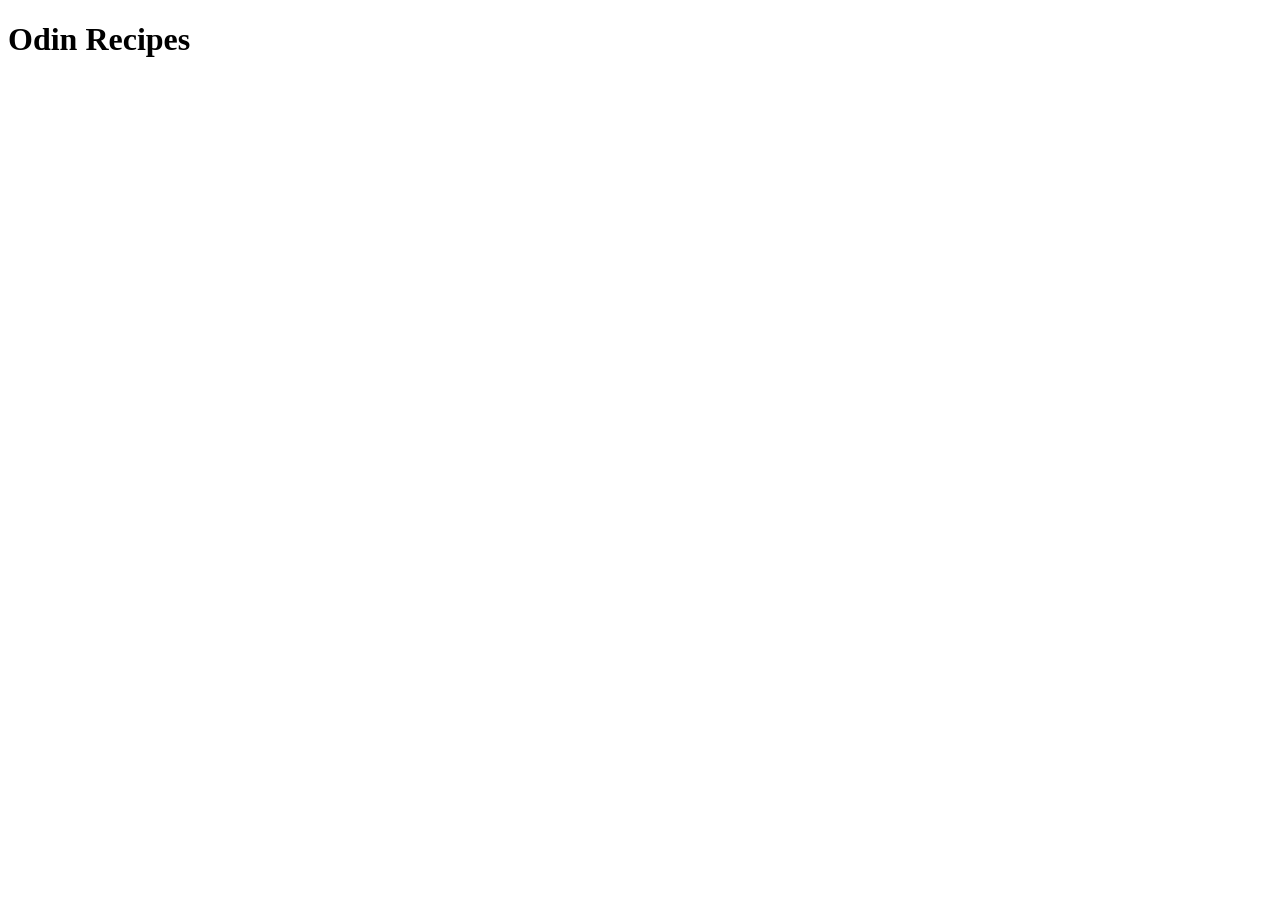
==== index.html @ cbedf815 "Add index.html boilerplate and title heading" ====
<!DOCTYPE html>
<html lang="en">
<head>
    <meta charset="UTF-8">
    <meta name="viewport" content="width=device-width, initial-scale=1.0">
    <title>Odin Recipes</title>
</head>
<body>
    <h1>Odin Recipes</h1>
</body>
</html>
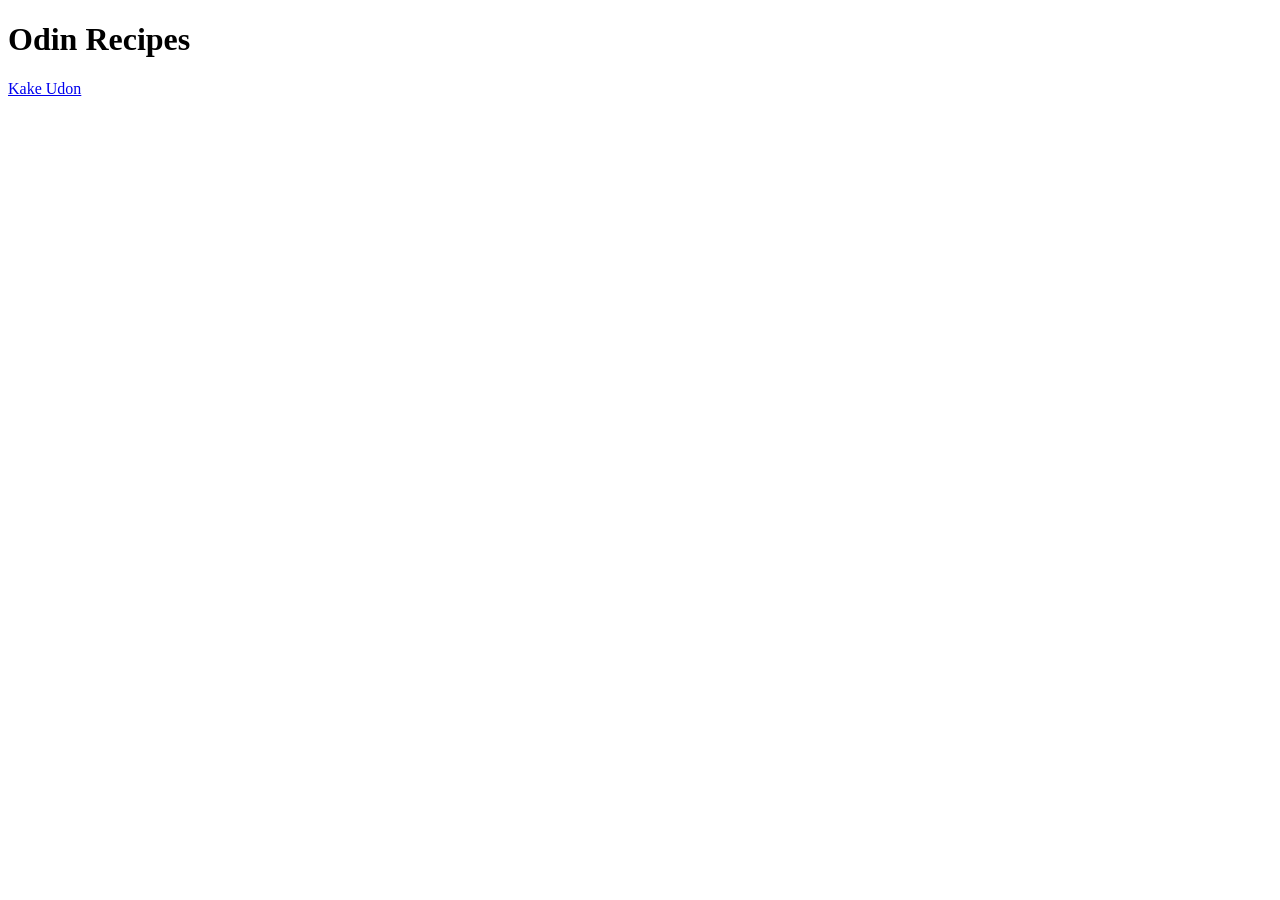
==== commit 39f39869: "move all recipe pages into folder" ====
--- a/index.html
+++ b/index.html
@@ -3,9 +3,10 @@
 <head>
     <meta charset="UTF-8">
     <meta name="viewport" content="width=device-width, initial-scale=1.0">
-    <title>Odin Recipes</title>
+    <title>Odin Recipes - Home</title>
 </head>
 <body>
     <h1>Odin Recipes</h1>
+    <a href="recipes/kake-udon.html">Kake Udon</a>
 </body>
 </html>
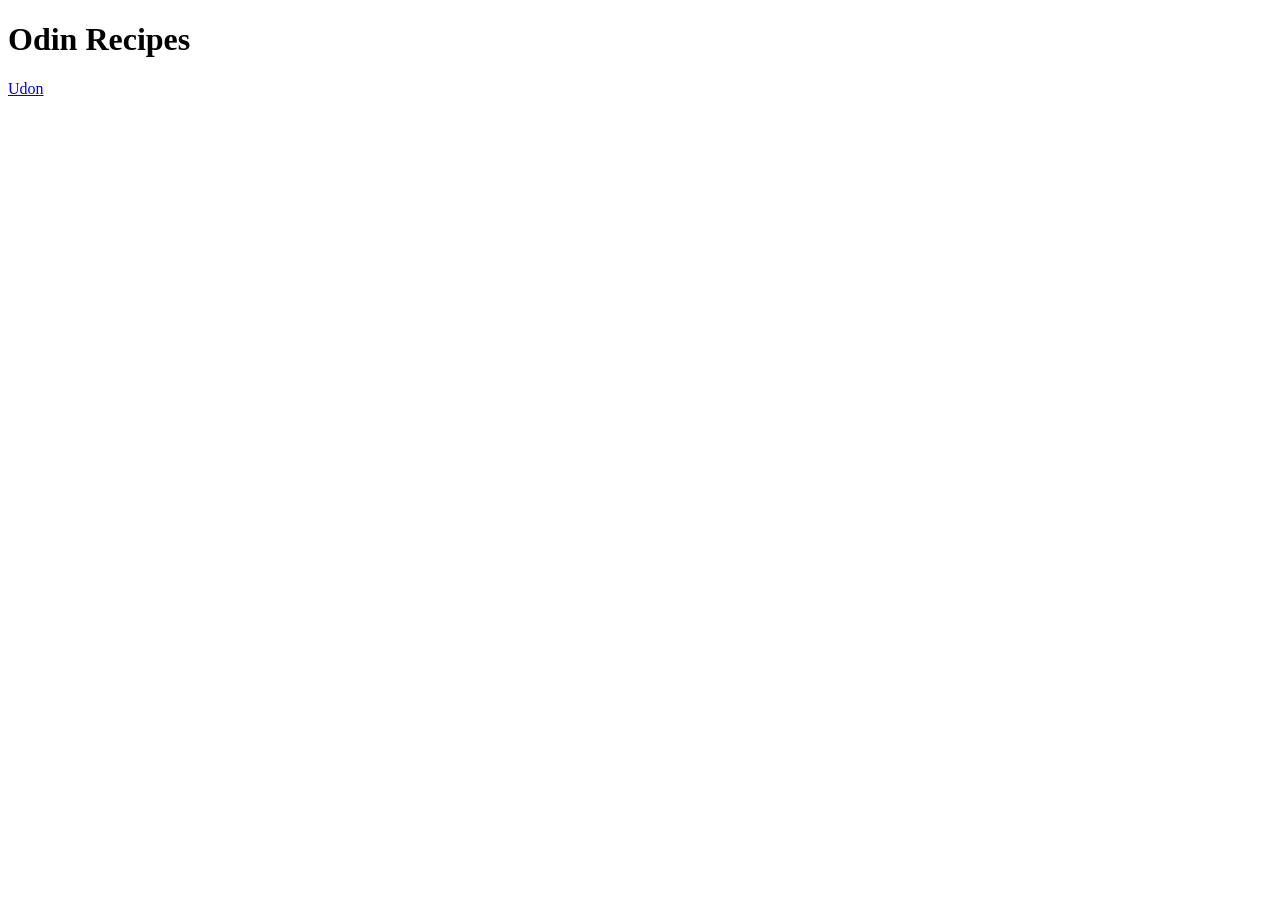
==== commit 46bf1e00: "finish first recipe page add image of product, list of ingredients, and instructions" ====
--- a/index.html
+++ b/index.html
@@ -7,6 +7,6 @@
 </head>
 <body>
     <h1>Odin Recipes</h1>
-    <a href="recipes/kake-udon.html">Kake Udon</a>
+    <a href="recipes/kake-udon.html">Udon</a>
 </body>
 </html>
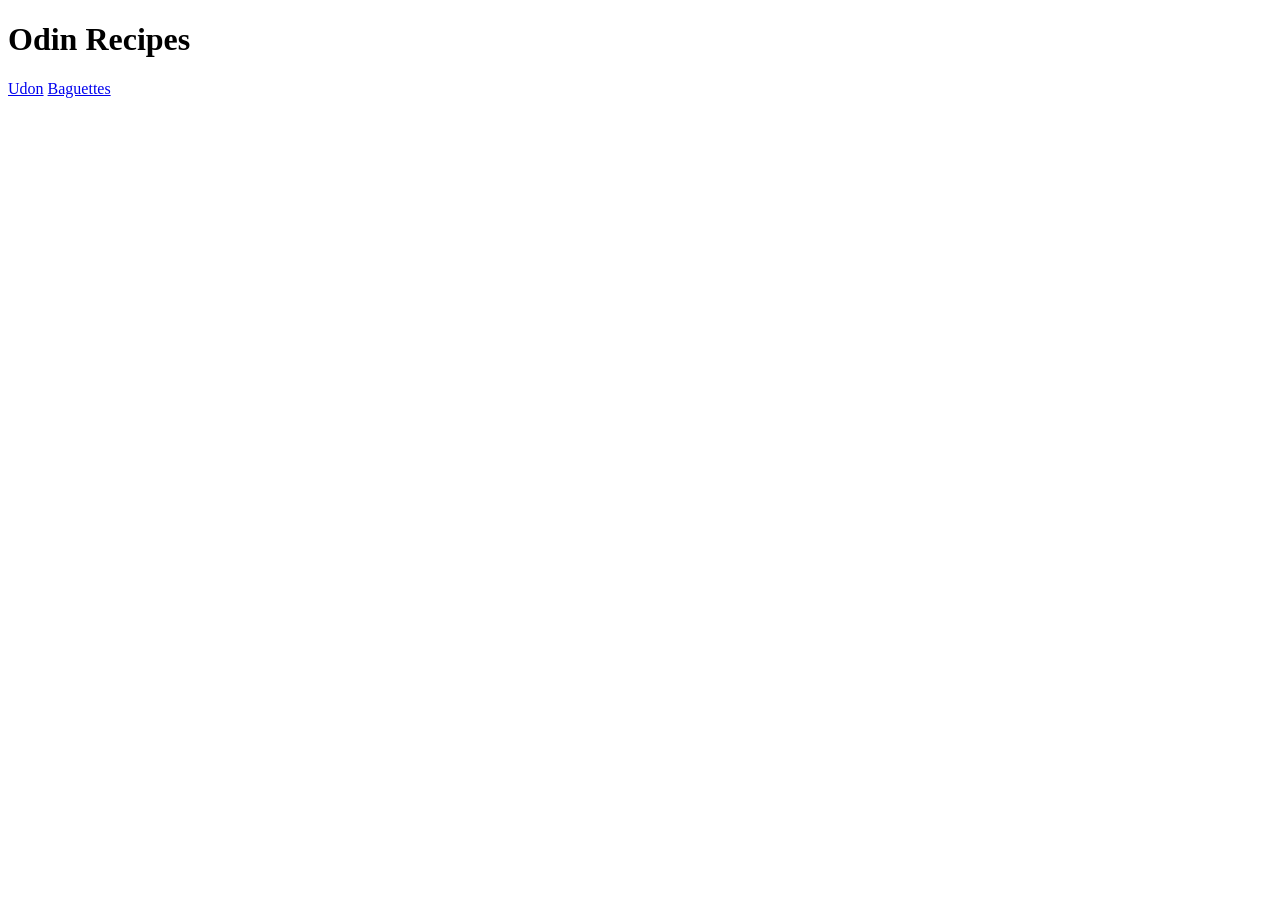
==== commit 0b918c5b: "add second recipe page" ====
--- a/index.html
+++ b/index.html
@@ -8,5 +8,6 @@
 <body>
     <h1>Odin Recipes</h1>
     <a href="recipes/kake-udon.html">Udon</a>
+    <a href="recipes/bread.html">Baguettes</a>
 </body>
 </html>
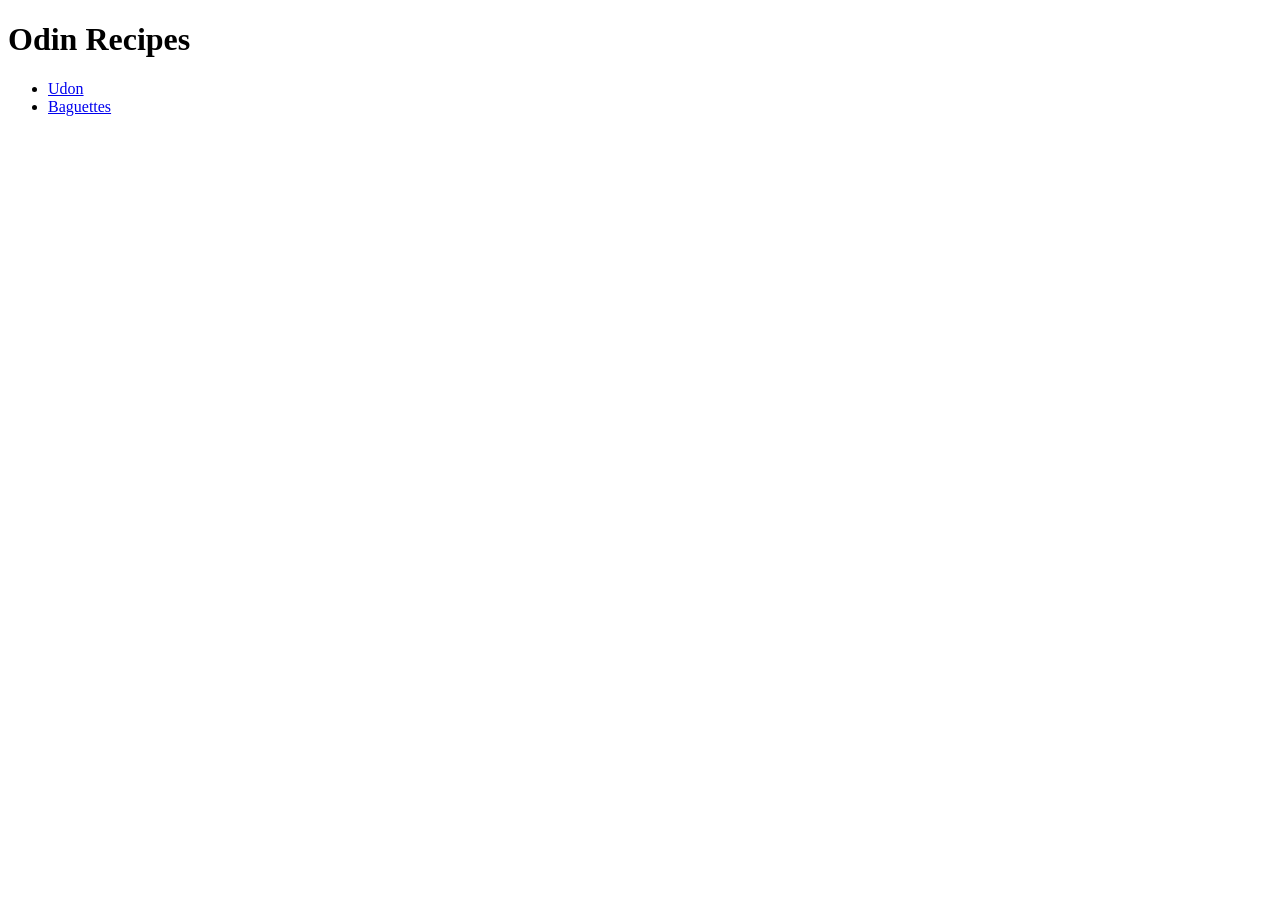
==== commit 52775f90: "adjust title page to show recipes in bullet list" ====
--- a/index.html
+++ b/index.html
@@ -7,7 +7,9 @@
 </head>
 <body>
     <h1>Odin Recipes</h1>
-    <a href="recipes/kake-udon.html">Udon</a>
-    <a href="recipes/bread.html">Baguettes</a>
+    <ul>
+        <li><a href="recipes/kake-udon.html">Udon</a></li>
+        <li><a href="recipes/bread.html">Baguettes</a></li>
+    </ul>
 </body>
 </html>
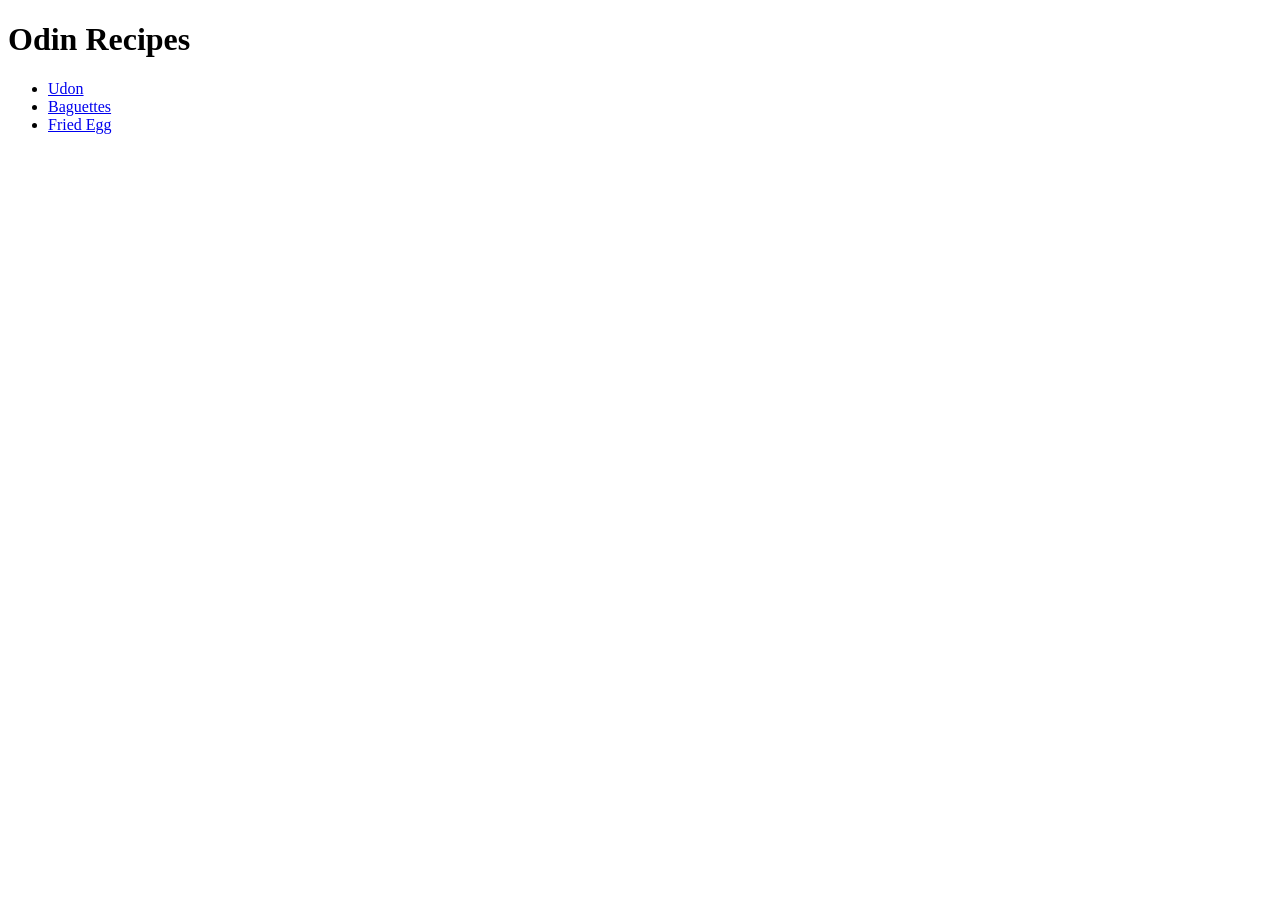
==== commit cdba8fcd: "add third and final recipe page" ====
--- a/index.html
+++ b/index.html
@@ -10,6 +10,7 @@
     <ul>
         <li><a href="recipes/kake-udon.html">Udon</a></li>
         <li><a href="recipes/bread.html">Baguettes</a></li>
+        <li><a href="recipes/fried-egg.html">Fried Egg</a></li>
     </ul>
 </body>
 </html>
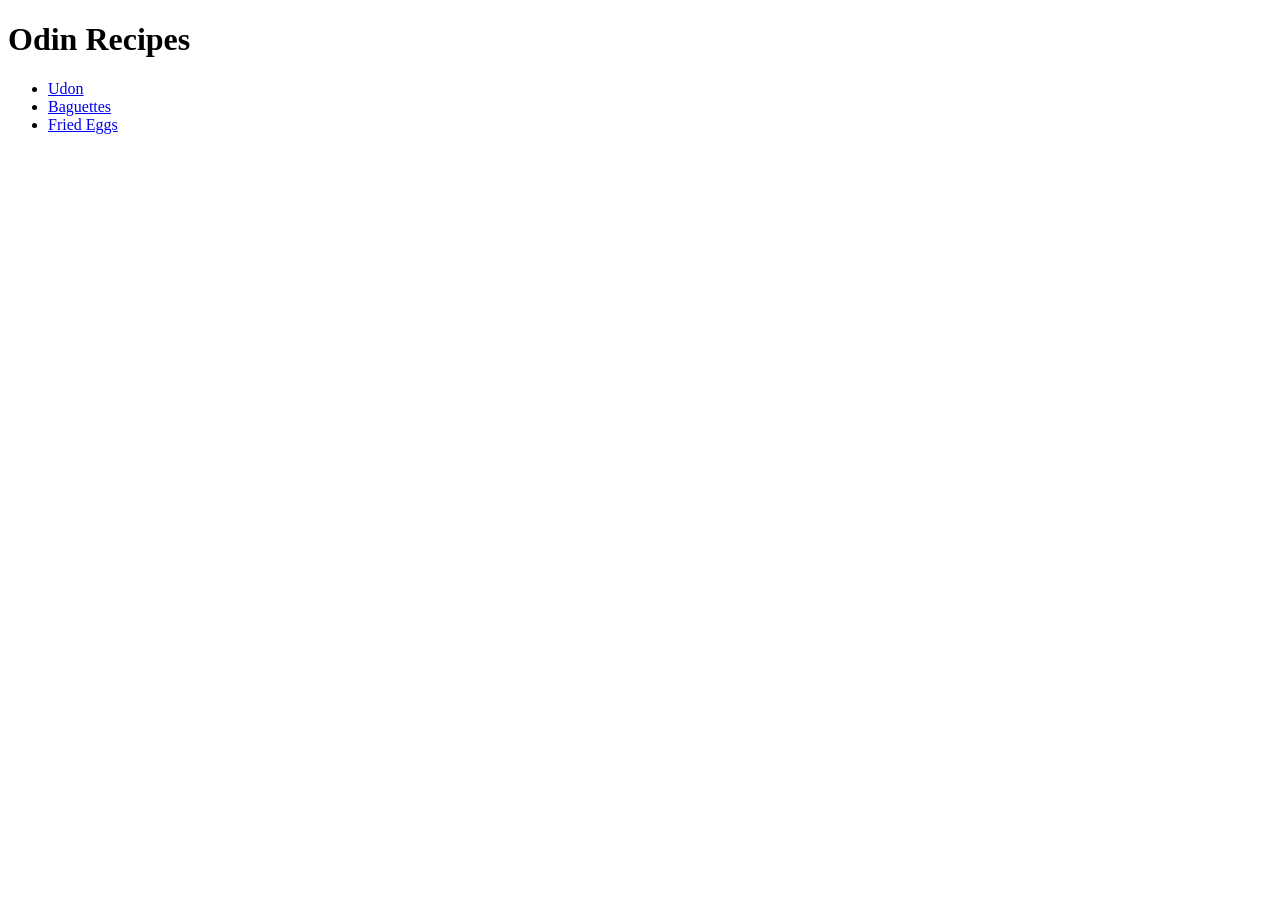
==== commit 5f6f9b05: "add small things that were overlooked" ====
--- a/index.html
+++ b/index.html
@@ -10,7 +10,7 @@
     <ul>
         <li><a href="recipes/kake-udon.html">Udon</a></li>
         <li><a href="recipes/bread.html">Baguettes</a></li>
-        <li><a href="recipes/fried-egg.html">Fried Egg</a></li>
+        <li><a href="recipes/fried-egg.html">Fried Eggs</a></li>
     </ul>
 </body>
 </html>
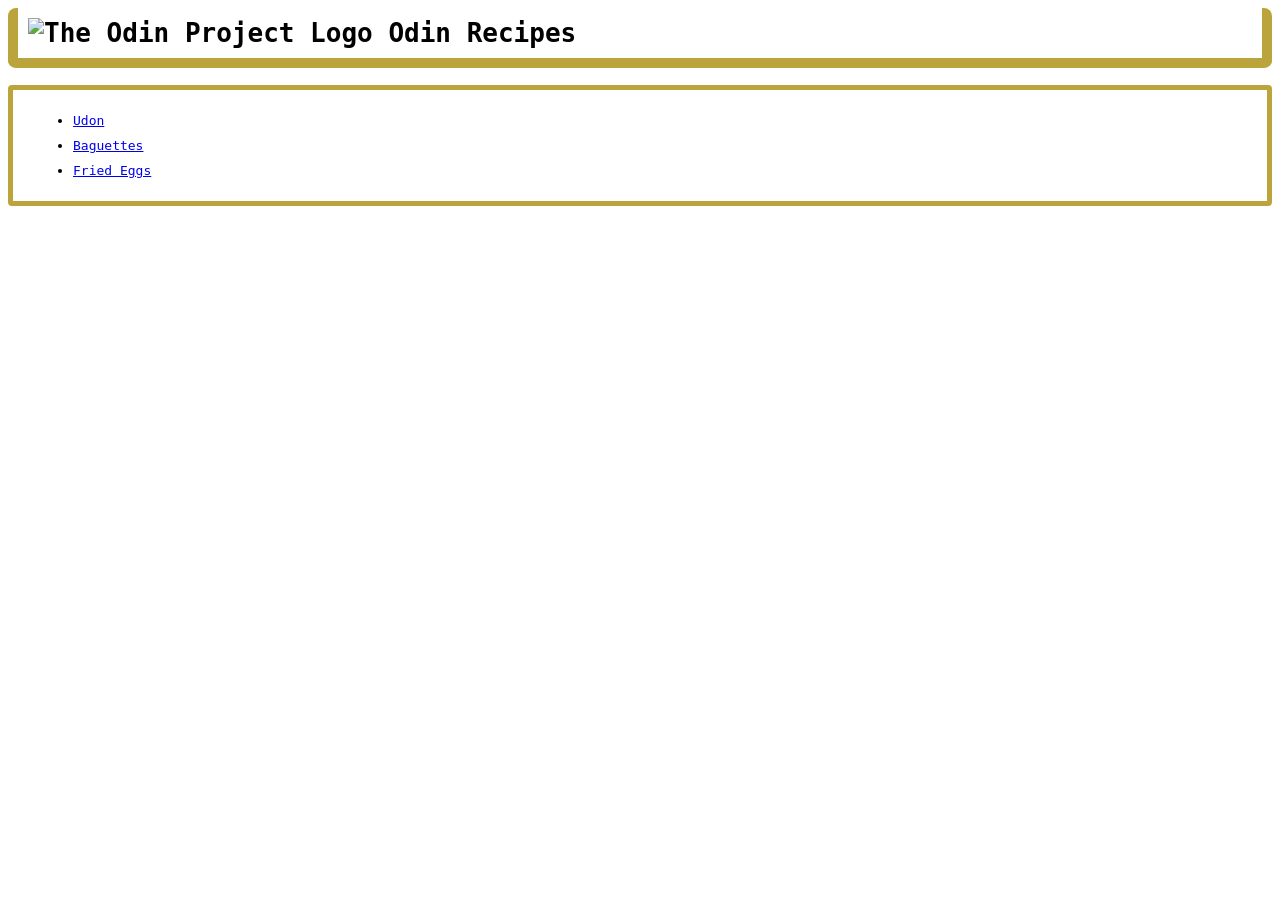
==== commit 1f5fe5ed: "add basic css styling to all site pages" ====
--- a/index.html
+++ b/index.html
@@ -1,4 +1,5 @@
 <!DOCTYPE html>
+<link rel="stylesheet" href="style.css">
 <html lang="en">
 <head>
     <meta charset="UTF-8">
@@ -6,11 +7,18 @@
     <title>Odin Recipes - Home</title>
 </head>
 <body>
-    <h1>Odin Recipes</h1>
-    <ul>
-        <li><a href="recipes/kake-udon.html">Udon</a></li>
-        <li><a href="recipes/bread.html">Baguettes</a></li>
-        <li><a href="recipes/fried-egg.html">Fried Eggs</a></li>
-    </ul>
+    <h1 class="title">
+        <img src="https://avatars.githubusercontent.com/u/4441966?s=200&v=4", 
+        alt="The Odin Project Logo",
+        width="100",>
+        Odin Recipes
+    </h1>
+    <div class="recipes">
+        <ul>
+            <li><a href="recipes/kake-udon.html">Udon</a></li>
+            <li><a href="recipes/bread.html">Baguettes</a></li>
+            <li><a href="recipes/fried-egg.html">Fried Eggs</a></li>
+        </ul>
+    </div>
 </body>
 </html>
--- a/style.css
+++ b/style.css
@@ -0,0 +1,28 @@
+* {
+    font-family: monospace;
+}
+
+.title {
+    padding: 10px;
+    border: 5px solid #bca43c;
+    border-radius: 8px;
+    border-top: 0px;
+    border-width: 10px;
+    margin-top: 0px;
+    margin-left: 0px;
+    margin-right: 0px;
+}
+
+.recipes {
+    padding: 10px;
+    border: 2px solid #bca43c;
+    border-radius: 4px;
+    border-width: 5px;
+    margin: 10px;
+    margin-left: 0px;
+    margin-right: 0px;
+}
+
+li {
+    margin: 10px;
+}
